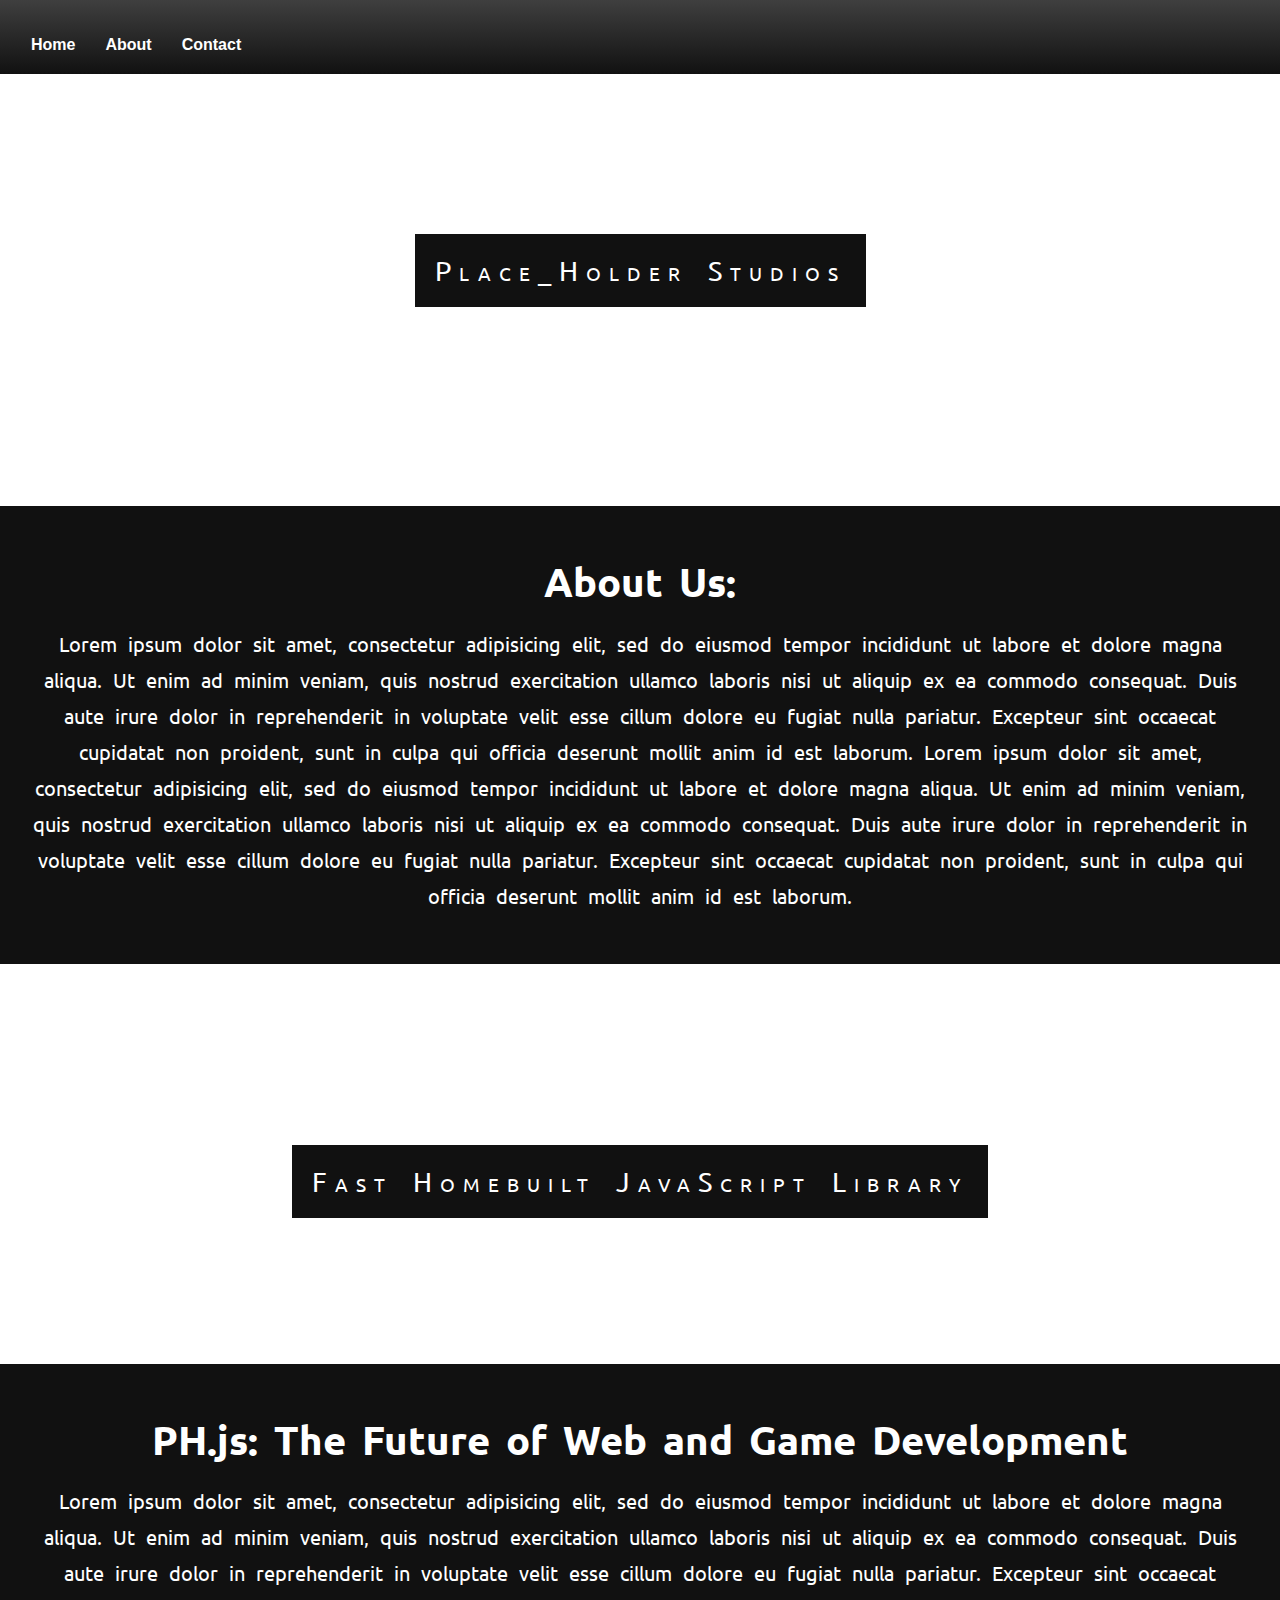
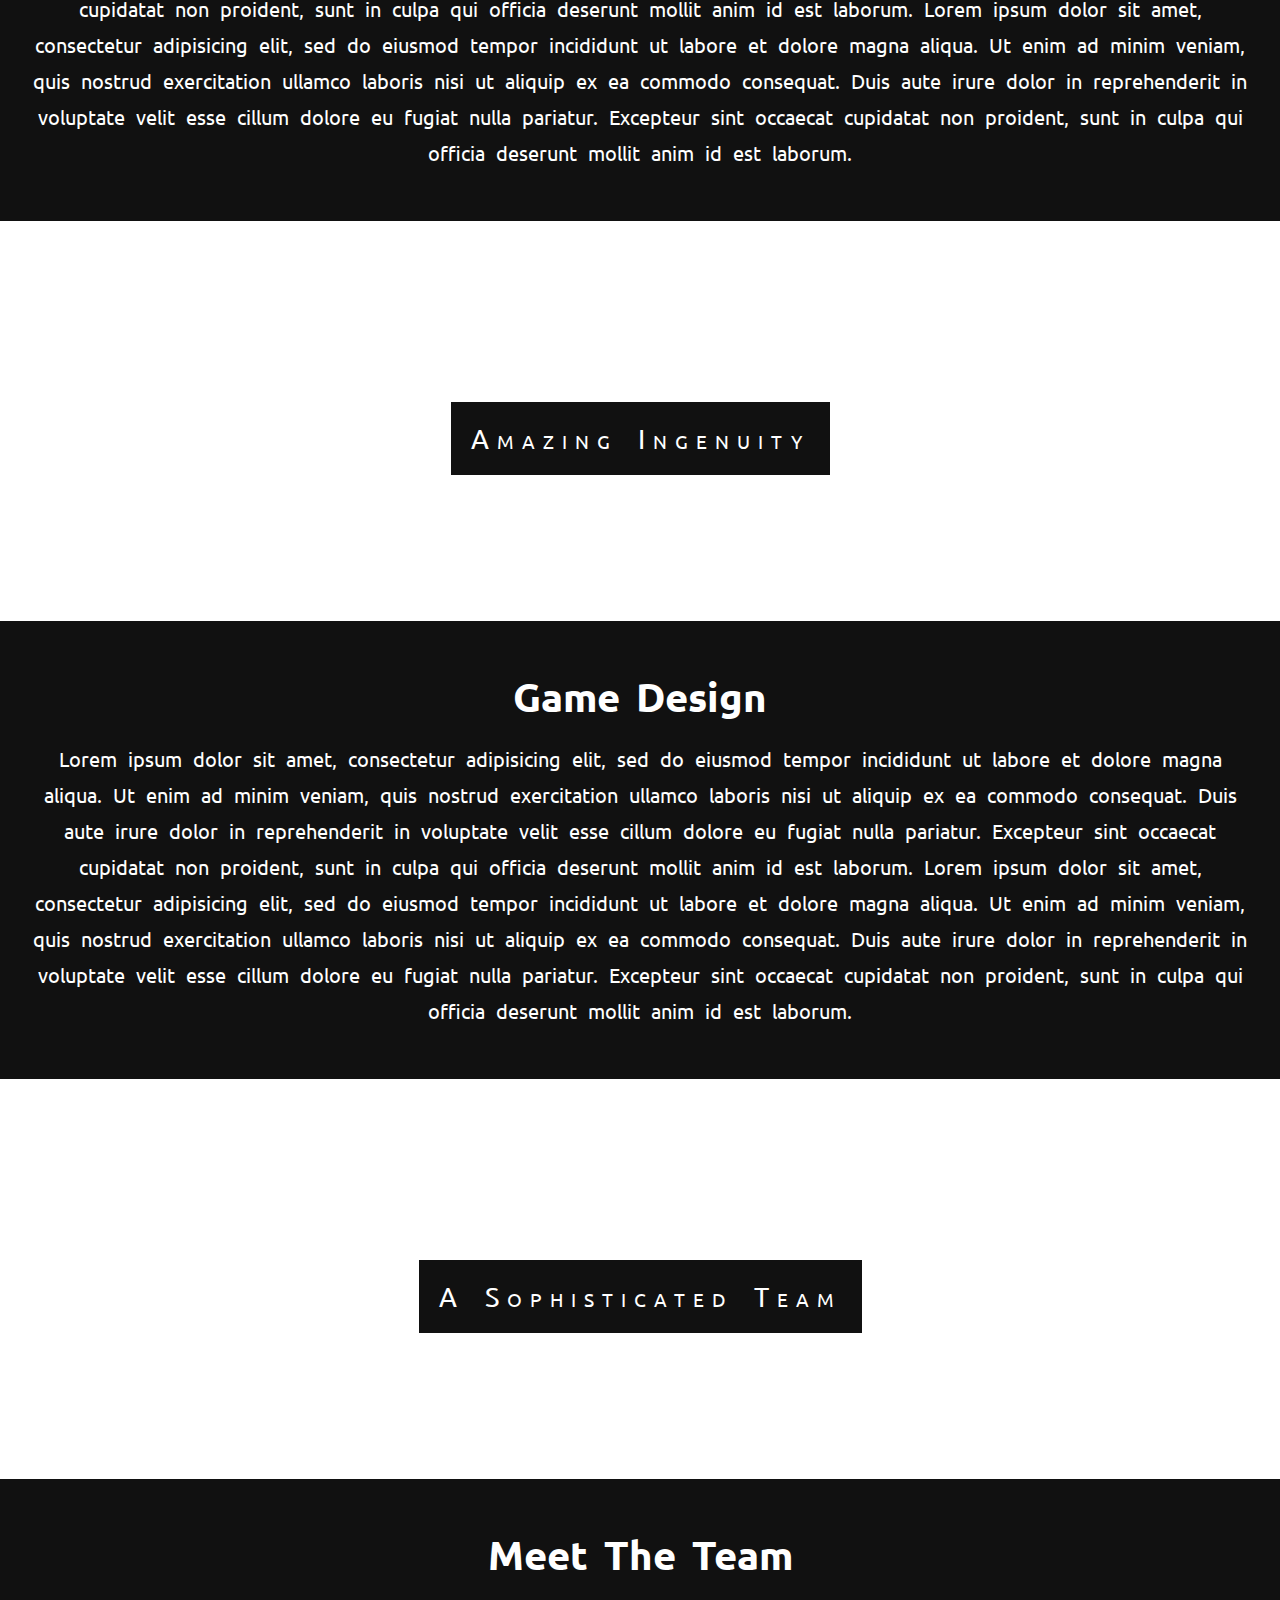
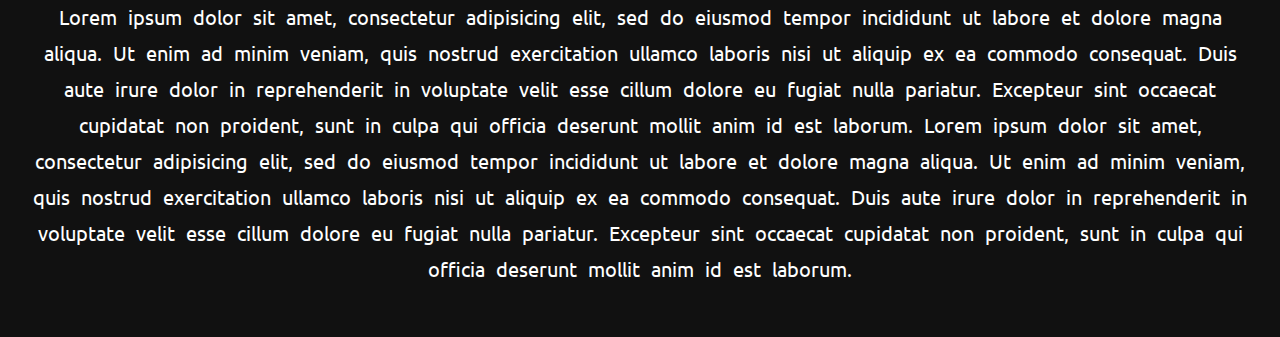
==== LICENSE.md/index.html @ 22bd32f5 "Update index.html" ====
<!DOCTYPE html>
<html lang="en">
	<head>
		<meta charset="utf-8">
		<title>Place_Holder Studios</title>
		<link rel="stylesheet" type="text/css" href="style.css">
	</head>
	<body>
		<nav class="navbar">
			<ul class="navbarItems">
				<li><button href="">Home</button></li>
				<li><button href="">About</button></li>
				<li><button href="">Contact</button></li>
			</ul>
		</nav>
			<div class="img1">
				<div class="imgtxt">
					<span class="border">
						Place_Holder Studios
					</span>
				</div>
			</div>
			<section class="foreground">
				<header class="info">
					<h1>About Us: </h1>
				</header>
				<article>
					<p>Lorem ipsum dolor sit amet, consectetur adipisicing elit, sed do eiusmod
						tempor incididunt ut labore et dolore magna aliqua. Ut enim ad minim veniam,
						quis nostrud exercitation ullamco laboris nisi ut aliquip ex ea commodo
						consequat. Duis aute irure dolor in reprehenderit in voluptate velit esse
						cillum dolore eu fugiat nulla pariatur. Excepteur sint occaecat cupidatat non
						proident, sunt in culpa qui officia deserunt mollit anim id est laborum.
						Lorem ipsum dolor sit amet, consectetur adipisicing elit, sed do eiusmod
						tempor incididunt ut labore et dolore magna aliqua. Ut enim ad minim veniam,
						quis nostrud exercitation ullamco laboris nisi ut aliquip ex ea commodo
						consequat. Duis aute irure dolor in reprehenderit in voluptate velit esse
						cillum dolore eu fugiat nulla pariatur. Excepteur sint occaecat cupidatat non
					proident, sunt in culpa qui officia deserunt mollit anim id est laborum.</p>
				</article>
			</section>
			<div class="img2">
				<div class="imgtxt2">
					<span class="border2">
						Fast Homebuilt JavaScript Library
					</span>
				</div>
			</div>
			<section class="foreground">
				<header class="aboutheader">
					<h1>PH.js: The Future of Web and Game Development</h1>
				</header>
				<article>
					<p>Lorem ipsum dolor sit amet, consectetur adipisicing elit, sed do eiusmod
						tempor incididunt ut labore et dolore magna aliqua. Ut enim ad minim veniam,
						quis nostrud exercitation ullamco laboris nisi ut aliquip ex ea commodo
						consequat. Duis aute irure dolor in reprehenderit in voluptate velit esse
						cillum dolore eu fugiat nulla pariatur. Excepteur sint occaecat cupidatat non
						proident, sunt in culpa qui officia deserunt mollit anim id est laborum.
						Lorem ipsum dolor sit amet, consectetur adipisicing elit, sed do eiusmod
						tempor incididunt ut labore et dolore magna aliqua. Ut enim ad minim veniam,
						quis nostrud exercitation ullamco laboris nisi ut aliquip ex ea commodo
						consequat. Duis aute irure dolor in reprehenderit in voluptate velit esse
						cillum dolore eu fugiat nulla pariatur. Excepteur sint occaecat cupidatat non
					proident, sunt in culpa qui officia deserunt mollit anim id est laborum.</p>
				</article>
			</section>
			<div class="img3">
				<div class="imgtxt3">
					<span class="border3">
						Amazing Ingenuity
					</span>
				</div>
			</div>
			<section class="foreground">
				<header class="info">
					<h1>Game Design</h1>
				</header>
				<article>
					<p>Lorem ipsum dolor sit amet, consectetur adipisicing elit, sed do eiusmod
						tempor incididunt ut labore et dolore magna aliqua. Ut enim ad minim veniam,
						quis nostrud exercitation ullamco laboris nisi ut aliquip ex ea commodo
						consequat. Duis aute irure dolor in reprehenderit in voluptate velit esse
						cillum dolore eu fugiat nulla pariatur. Excepteur sint occaecat cupidatat non
						proident, sunt in culpa qui officia deserunt mollit anim id est laborum.
						Lorem ipsum dolor sit amet, consectetur adipisicing elit, sed do eiusmod
						tempor incididunt ut labore et dolore magna aliqua. Ut enim ad minim veniam,
						quis nostrud exercitation ullamco laboris nisi ut aliquip ex ea commodo
						consequat. Duis aute irure dolor in reprehenderit in voluptate velit esse
						cillum dolore eu fugiat nulla pariatur. Excepteur sint occaecat cupidatat non
					proident, sunt in culpa qui officia deserunt mollit anim id est laborum.</p>
				</article>
			</section>
			<div class="img4">
				<div class="imgtxt4">
					<span class="border4">
						A Sophisticated Team
					</span>
				</div>
			</div>
			<section class="foreground">
				<header class="info">
					<h1>Meet The Team</h1>
				</header>
				<article>
					<p>Lorem ipsum dolor sit amet, consectetur adipisicing elit, sed do eiusmod
						tempor incididunt ut labore et dolore magna aliqua. Ut enim ad minim veniam,
						quis nostrud exercitation ullamco laboris nisi ut aliquip ex ea commodo
						consequat. Duis aute irure dolor in reprehenderit in voluptate velit esse
						cillum dolore eu fugiat nulla pariatur. Excepteur sint occaecat cupidatat non
						proident, sunt in culpa qui officia deserunt mollit anim id est laborum.
						Lorem ipsum dolor sit amet, consectetur adipisicing elit, sed do eiusmod
						tempor incididunt ut labore et dolore magna aliqua. Ut enim ad minim veniam,
						quis nostrud exercitation ullamco laboris nisi ut aliquip ex ea commodo
						consequat. Duis aute irure dolor in reprehenderit in voluptate velit esse
						cillum dolore eu fugiat nulla pariatur. Excepteur sint occaecat cupidatat non
					proident, sunt in culpa qui officia deserunt mollit anim id est laborum.</p>
				</article>
			</section>
		<script type="text/javascript" src="script.js"></script>
	</body>
</html>
---- LICENSE.md/style.css ----
@import url(https://fonts.googleapis.com/css?family=Ubuntu);

html, body{ 
	height: 75%;
	margin: 0;
	font-size: 20px;
	font-family: "Ubuntu", sans-serif;
	font-weight: 400;
	line-height: 1.8em;
	color: white;
	word-spacing: 0.3em;
}

.navbar {
	background: linear-gradient(#3f3f3f, #111111);
	top: 0;
	width: 100%;
	overflow: hidden;
	position: fixed;
	z-index: 2;
}

.navbarItems {
	margin: 0;
	list-style-type: none;
	padding: 16px;
	text-align: center;
}

.navbarItems li {
	display: inline;
	padding-right: 8px;
	padding-left: 8px;
}

.navbarItems li button {
	color: white;
	text-decoration: none;
	background: none;
	border: none;
	padding: 20px 15px;
	font-size: 16px;
	font-weight: bold;
	-webkit-transition-duration: 0.2s;
  transition-duration: 0.2s;
  float: left;
}

.navbarItems li button:hover {
	color: #909090;
	background: linear-gradient(#303030, #000000);
}

.navbarItems li button:active {
	color: #959595;
	background: linear-gradient(#101010, #000000);
	outline: none;
}

.img1, .img2, .img3, .img4 {
	background-repeat: no-repeat;
	background-size: cover;
	background-attachment: fixed;
	background-position: center;
	position: relative;
}

.img1 {
	background-image: url(code.jpg);
	min-height: 100%;
}

.img2 {
	background-image: url(speed.jpg);
	min-height: 400px;
}

.img3 {
	background-image: url(smart.jpg);
	min-height: 400px;
}

.img4 {
	background-image: url(team.jpg);
	min-height: 400px;
}

.border, .border2, .border3, .border4 {
	background-color: #111;  
	color: #fff;
	margin: 20px;
	padding: 20px;
}

.imgtxt, .imgtxt2, .imgtxt3, .imgtxt4 {
	position: absolute;
	top: 50%;
	width: 100%;
	text-align: center;
	color: #f0f0f0;
	font-size: 27px;
	letter-spacing: 8px;
	font-variant: small-caps;
}

.foreground {
	padding: 30px;
	background-color: #111111;
	text-align: center;
}

.info {
	color: white;
}
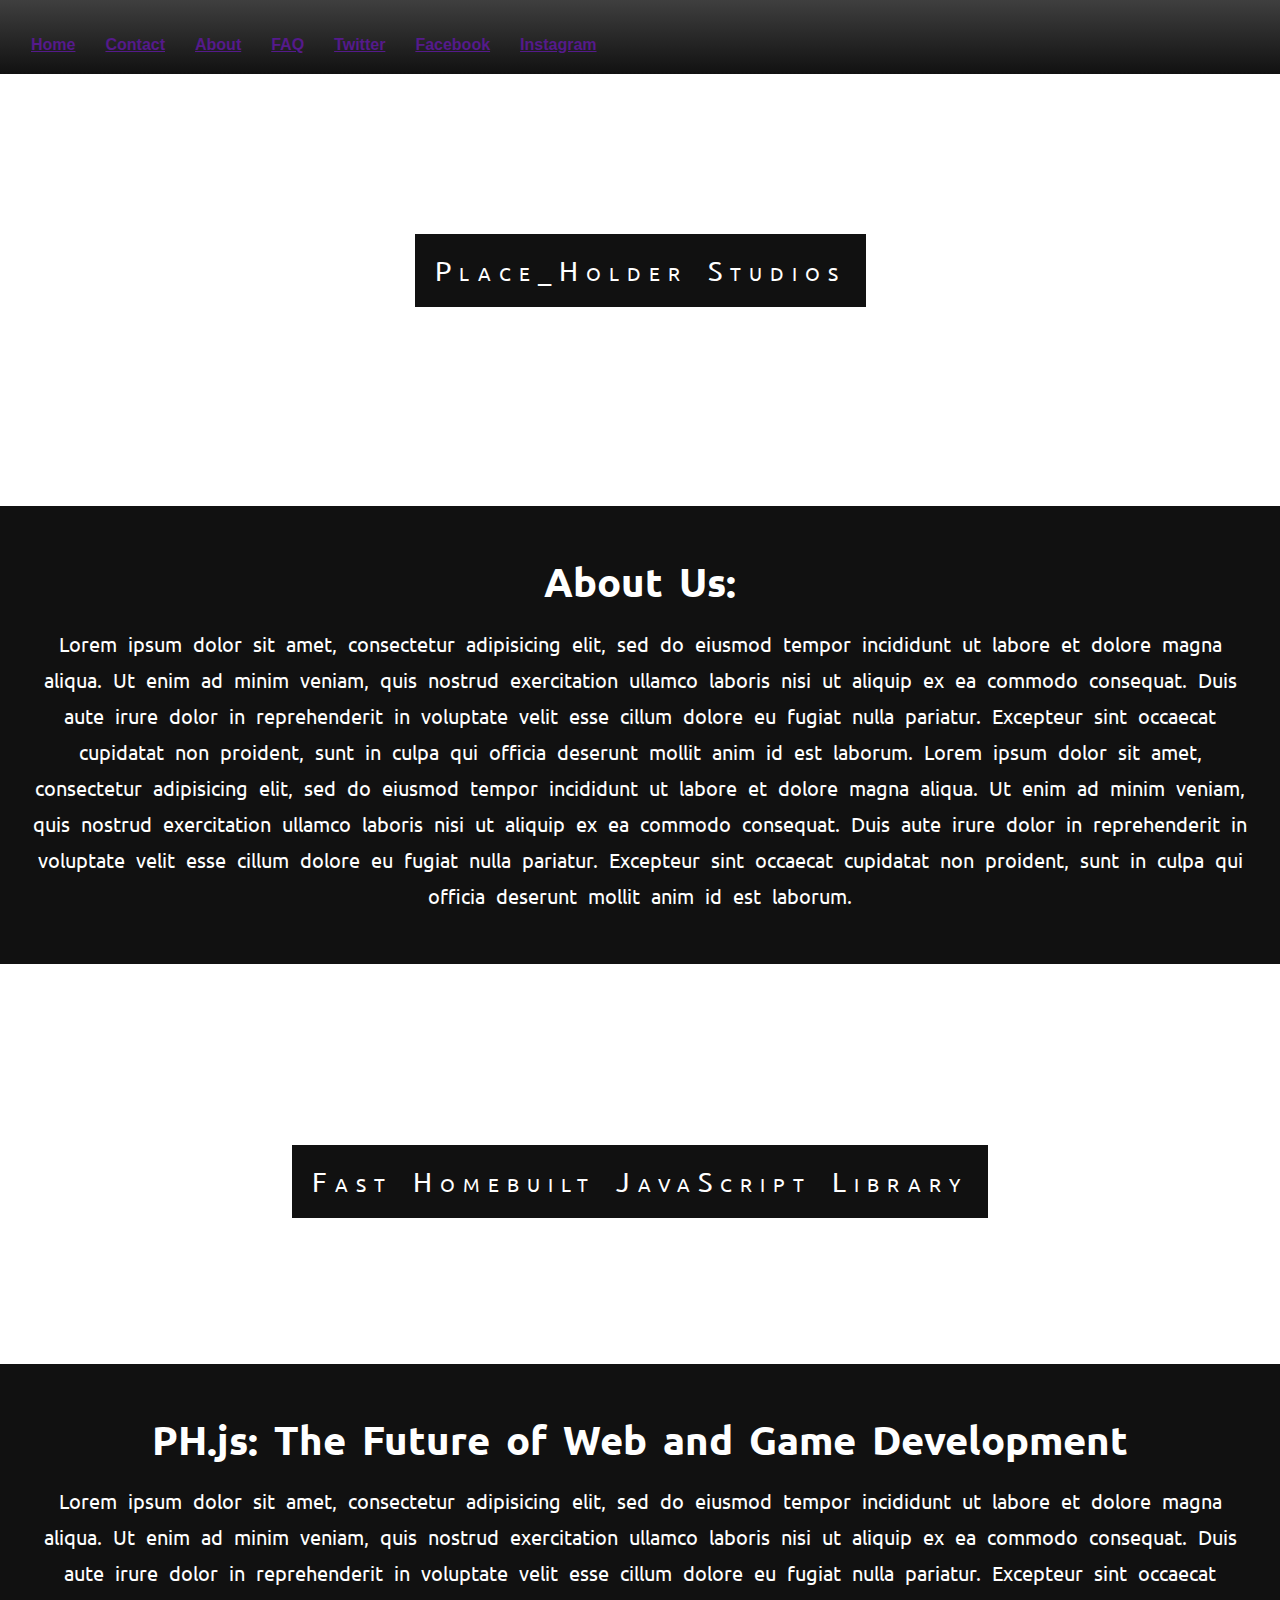
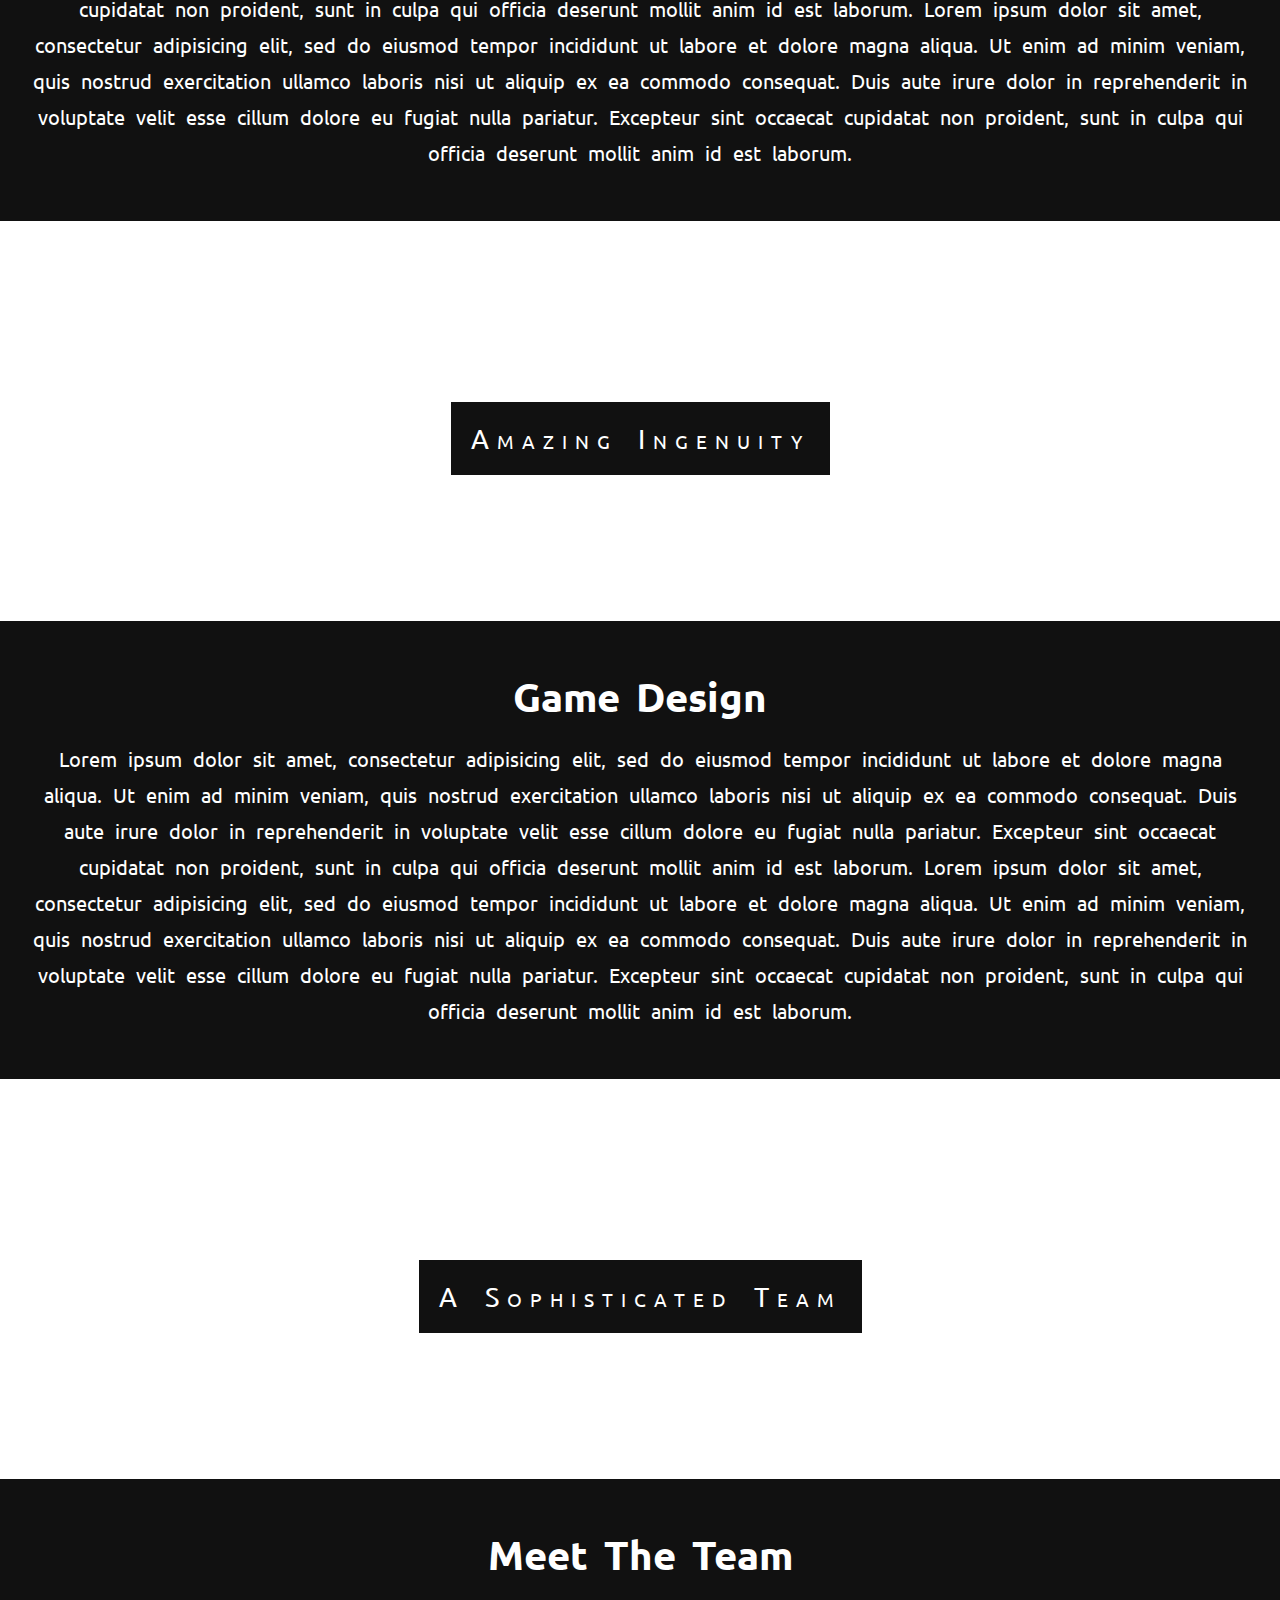
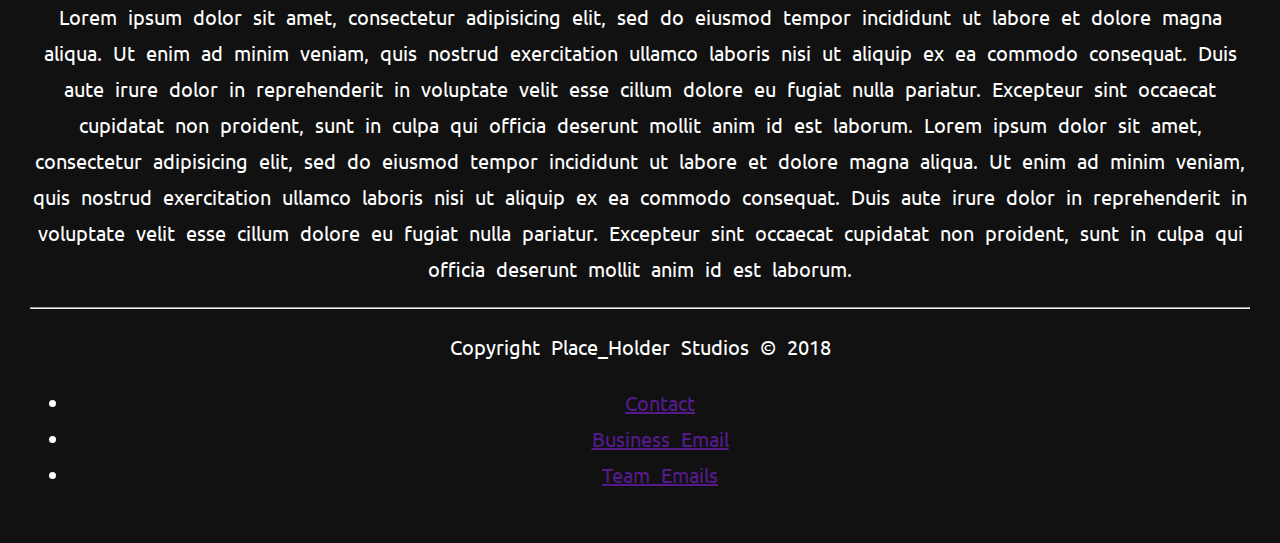
==== commit 28882f0d: "Update index.html" ====
--- a/LICENSE.md/index.html
+++ b/LICENSE.md/index.html
@@ -4,119 +4,135 @@
 		<meta charset="utf-8">
 		<title>Place_Holder Studios</title>
 		<link rel="stylesheet" type="text/css" href="style.css">
-	</head>
-	<body>
-		<nav class="navbar">
-			<ul class="navbarItems">
-				<li><button href="">Home</button></li>
-				<li><button href="">About</button></li>
-				<li><button href="">Contact</button></li>
+	</head>	<body>
+	<nav class="navbar">
+		<ul class="navbarItems">
+			<li><button><a href="">Home</a></button></li>
+			<li><button><a href="">Contact</a></button></li>
+			<li><button><a href="">About</a></button></li>
+			<li><button><a href="">FAQ</a></button></li>
+			<li><button><a href="">Twitter</a></button></li>
+			<li><button><a href="">Facebook</a></button></li>
+			<li><button><a href="">Instagram</a></button></li>
+		</ul>
+	</nav>
+	<div class="img1">
+		<div class="imgtxt">
+			<span class="border">
+				Place_Holder Studios
+			</span>
+		</div>
+	</div>
+	<section class="foreground">
+		<header class="info">
+			<h1>About Us: </h1>
+		</header>
+		<article>
+			<p>Lorem ipsum dolor sit amet, consectetur adipisicing elit, sed do eiusmod
+				tempor incididunt ut labore et dolore magna aliqua. Ut enim ad minim veniam,
+				quis nostrud exercitation ullamco laboris nisi ut aliquip ex ea commodo
+				consequat. Duis aute irure dolor in reprehenderit in voluptate velit esse
+				cillum dolore eu fugiat nulla pariatur. Excepteur sint occaecat cupidatat non
+				proident, sunt in culpa qui officia deserunt mollit anim id est laborum.
+				Lorem ipsum dolor sit amet, consectetur adipisicing elit, sed do eiusmod
+				tempor incididunt ut labore et dolore magna aliqua. Ut enim ad minim veniam,
+				quis nostrud exercitation ullamco laboris nisi ut aliquip ex ea commodo
+				consequat. Duis aute irure dolor in reprehenderit in voluptate velit esse
+				cillum dolore eu fugiat nulla pariatur. Excepteur sint occaecat cupidatat non
+			proident, sunt in culpa qui officia deserunt mollit anim id est laborum.</p>
+		</article>
+	</section>
+	<div class="img2">
+		<div class="imgtxt2">
+			<span class="border2">
+				Fast Homebuilt JavaScript Library
+			</span>
+		</div>
+	</div>
+	<section class="foreground">
+		<header class="aboutheader">
+			<h1>PH.js: The Future of Web and Game Development</h1>
+		</header>
+		<article>
+			<p>Lorem ipsum dolor sit amet, consectetur adipisicing elit, sed do eiusmod
+				tempor incididunt ut labore et dolore magna aliqua. Ut enim ad minim veniam,
+				quis nostrud exercitation ullamco laboris nisi ut aliquip ex ea commodo
+				consequat. Duis aute irure dolor in reprehenderit in voluptate velit esse
+				cillum dolore eu fugiat nulla pariatur. Excepteur sint occaecat cupidatat non
+				proident, sunt in culpa qui officia deserunt mollit anim id est laborum.
+				Lorem ipsum dolor sit amet, consectetur adipisicing elit, sed do eiusmod
+				tempor incididunt ut labore et dolore magna aliqua. Ut enim ad minim veniam,
+				quis nostrud exercitation ullamco laboris nisi ut aliquip ex ea commodo
+				consequat. Duis aute irure dolor in reprehenderit in voluptate velit esse
+				cillum dolore eu fugiat nulla pariatur. Excepteur sint occaecat cupidatat non
+			proident, sunt in culpa qui officia deserunt mollit anim id est laborum.</p>
+		</article>
+	</section>
+	<div class="img3">
+		<div class="imgtxt3">
+			<span class="border3">
+				Amazing Ingenuity
+			</span>
+		</div>
+	</div>
+	<section class="foreground">
+		<header class="info">
+			<h1>Game Design</h1>
+		</header>
+		<article>
+			<p>Lorem ipsum dolor sit amet, consectetur adipisicing elit, sed do eiusmod
+				tempor incididunt ut labore et dolore magna aliqua. Ut enim ad minim veniam,
+				quis nostrud exercitation ullamco laboris nisi ut aliquip ex ea commodo
+				consequat. Duis aute irure dolor in reprehenderit in voluptate velit esse
+				cillum dolore eu fugiat nulla pariatur. Excepteur sint occaecat cupidatat non
+				proident, sunt in culpa qui officia deserunt mollit anim id est laborum.
+				Lorem ipsum dolor sit amet, consectetur adipisicing elit, sed do eiusmod
+				tempor incididunt ut labore et dolore magna aliqua. Ut enim ad minim veniam,
+				quis nostrud exercitation ullamco laboris nisi ut aliquip ex ea commodo
+				consequat. Duis aute irure dolor in reprehenderit in voluptate velit esse
+				cillum dolore eu fugiat nulla pariatur. Excepteur sint occaecat cupidatat non
+			proident, sunt in culpa qui officia deserunt mollit anim id est laborum.</p>
+		</article>
+	</section>
+	<div class="img4">
+		<div class="imgtxt4">
+			<span class="border4">
+				A Sophisticated Team
+			</span>
+		</div>
+	</div>
+	<section class="foreground">
+		<header class="info">
+			<h1>Meet The Team</h1>
+		</header>
+		<article>
+			<p>Lorem ipsum dolor sit amet, consectetur adipisicing elit, sed do eiusmod
+				tempor incididunt ut labore et dolore magna aliqua. Ut enim ad minim veniam,
+				quis nostrud exercitation ullamco laboris nisi ut aliquip ex ea commodo
+				consequat. Duis aute irure dolor in reprehenderit in voluptate velit esse
+				cillum dolore eu fugiat nulla pariatur. Excepteur sint occaecat cupidatat non
+				proident, sunt in culpa qui officia deserunt mollit anim id est laborum.
+				Lorem ipsum dolor sit amet, consectetur adipisicing elit, sed do eiusmod
+				tempor incididunt ut labore et dolore magna aliqua. Ut enim ad minim veniam,
+				quis nostrud exercitation ullamco laboris nisi ut aliquip ex ea commodo
+				consequat. Duis aute irure dolor in reprehenderit in voluptate velit esse
+				cillum dolore eu fugiat nulla pariatur. Excepteur sint occaecat cupidatat non
+			proident, sunt in culpa qui officia deserunt mollit anim id est laborum.</p>
+		</article>
+		<hr>
+		<footer class="bottom">
+			<p>Copyright Place_Holder Studios © 2018</p>
+			<ul>
+				<li><a href="">Contact</a></li>
+				<li><a href="">Business Email</a></li>
+				<li><a href="">Team Emails</a></li>
 			</ul>
-		</nav>
-			<div class="img1">
-				<div class="imgtxt">
-					<span class="border">
-						Place_Holder Studios
-					</span>
-				</div>
-			</div>
-			<section class="foreground">
-				<header class="info">
-					<h1>About Us: </h1>
-				</header>
-				<article>
-					<p>Lorem ipsum dolor sit amet, consectetur adipisicing elit, sed do eiusmod
-						tempor incididunt ut labore et dolore magna aliqua. Ut enim ad minim veniam,
-						quis nostrud exercitation ullamco laboris nisi ut aliquip ex ea commodo
-						consequat. Duis aute irure dolor in reprehenderit in voluptate velit esse
-						cillum dolore eu fugiat nulla pariatur. Excepteur sint occaecat cupidatat non
-						proident, sunt in culpa qui officia deserunt mollit anim id est laborum.
-						Lorem ipsum dolor sit amet, consectetur adipisicing elit, sed do eiusmod
-						tempor incididunt ut labore et dolore magna aliqua. Ut enim ad minim veniam,
-						quis nostrud exercitation ullamco laboris nisi ut aliquip ex ea commodo
-						consequat. Duis aute irure dolor in reprehenderit in voluptate velit esse
-						cillum dolore eu fugiat nulla pariatur. Excepteur sint occaecat cupidatat non
-					proident, sunt in culpa qui officia deserunt mollit anim id est laborum.</p>
-				</article>
-			</section>
-			<div class="img2">
-				<div class="imgtxt2">
-					<span class="border2">
-						Fast Homebuilt JavaScript Library
-					</span>
-				</div>
-			</div>
-			<section class="foreground">
-				<header class="aboutheader">
-					<h1>PH.js: The Future of Web and Game Development</h1>
-				</header>
-				<article>
-					<p>Lorem ipsum dolor sit amet, consectetur adipisicing elit, sed do eiusmod
-						tempor incididunt ut labore et dolore magna aliqua. Ut enim ad minim veniam,
-						quis nostrud exercitation ullamco laboris nisi ut aliquip ex ea commodo
-						consequat. Duis aute irure dolor in reprehenderit in voluptate velit esse
-						cillum dolore eu fugiat nulla pariatur. Excepteur sint occaecat cupidatat non
-						proident, sunt in culpa qui officia deserunt mollit anim id est laborum.
-						Lorem ipsum dolor sit amet, consectetur adipisicing elit, sed do eiusmod
-						tempor incididunt ut labore et dolore magna aliqua. Ut enim ad minim veniam,
-						quis nostrud exercitation ullamco laboris nisi ut aliquip ex ea commodo
-						consequat. Duis aute irure dolor in reprehenderit in voluptate velit esse
-						cillum dolore eu fugiat nulla pariatur. Excepteur sint occaecat cupidatat non
-					proident, sunt in culpa qui officia deserunt mollit anim id est laborum.</p>
-				</article>
-			</section>
-			<div class="img3">
-				<div class="imgtxt3">
-					<span class="border3">
-						Amazing Ingenuity
-					</span>
-				</div>
-			</div>
-			<section class="foreground">
-				<header class="info">
-					<h1>Game Design</h1>
-				</header>
-				<article>
-					<p>Lorem ipsum dolor sit amet, consectetur adipisicing elit, sed do eiusmod
-						tempor incididunt ut labore et dolore magna aliqua. Ut enim ad minim veniam,
-						quis nostrud exercitation ullamco laboris nisi ut aliquip ex ea commodo
-						consequat. Duis aute irure dolor in reprehenderit in voluptate velit esse
-						cillum dolore eu fugiat nulla pariatur. Excepteur sint occaecat cupidatat non
-						proident, sunt in culpa qui officia deserunt mollit anim id est laborum.
-						Lorem ipsum dolor sit amet, consectetur adipisicing elit, sed do eiusmod
-						tempor incididunt ut labore et dolore magna aliqua. Ut enim ad minim veniam,
-						quis nostrud exercitation ullamco laboris nisi ut aliquip ex ea commodo
-						consequat. Duis aute irure dolor in reprehenderit in voluptate velit esse
-						cillum dolore eu fugiat nulla pariatur. Excepteur sint occaecat cupidatat non
-					proident, sunt in culpa qui officia deserunt mollit anim id est laborum.</p>
-				</article>
-			</section>
-			<div class="img4">
-				<div class="imgtxt4">
-					<span class="border4">
-						A Sophisticated Team
-					</span>
-				</div>
-			</div>
-			<section class="foreground">
-				<header class="info">
-					<h1>Meet The Team</h1>
-				</header>
-				<article>
-					<p>Lorem ipsum dolor sit amet, consectetur adipisicing elit, sed do eiusmod
-						tempor incididunt ut labore et dolore magna aliqua. Ut enim ad minim veniam,
-						quis nostrud exercitation ullamco laboris nisi ut aliquip ex ea commodo
-						consequat. Duis aute irure dolor in reprehenderit in voluptate velit esse
-						cillum dolore eu fugiat nulla pariatur. Excepteur sint occaecat cupidatat non
-						proident, sunt in culpa qui officia deserunt mollit anim id est laborum.
-						Lorem ipsum dolor sit amet, consectetur adipisicing elit, sed do eiusmod
-						tempor incididunt ut labore et dolore magna aliqua. Ut enim ad minim veniam,
-						quis nostrud exercitation ullamco laboris nisi ut aliquip ex ea commodo
-						consequat. Duis aute irure dolor in reprehenderit in voluptate velit esse
-						cillum dolore eu fugiat nulla pariatur. Excepteur sint occaecat cupidatat non
-					proident, sunt in culpa qui officia deserunt mollit anim id est laborum.</p>
-				</article>
-			</section>
-		<script type="text/javascript" src="script.js"></script>
-	</body>
+		</footer>
+	</section>
+	<script
+	src="https://code.jquery.com/jquery-3.3.1.js"
+	integrity="sha256-2Kok7MbOyxpgUVvAk/HJ2jigOSYS2auK4Pfzbm7uH60="
+	crossorigin="anonymous"></script>
+	<script type="text/javascript" src="script.js"></script>
+</body>
 </html>
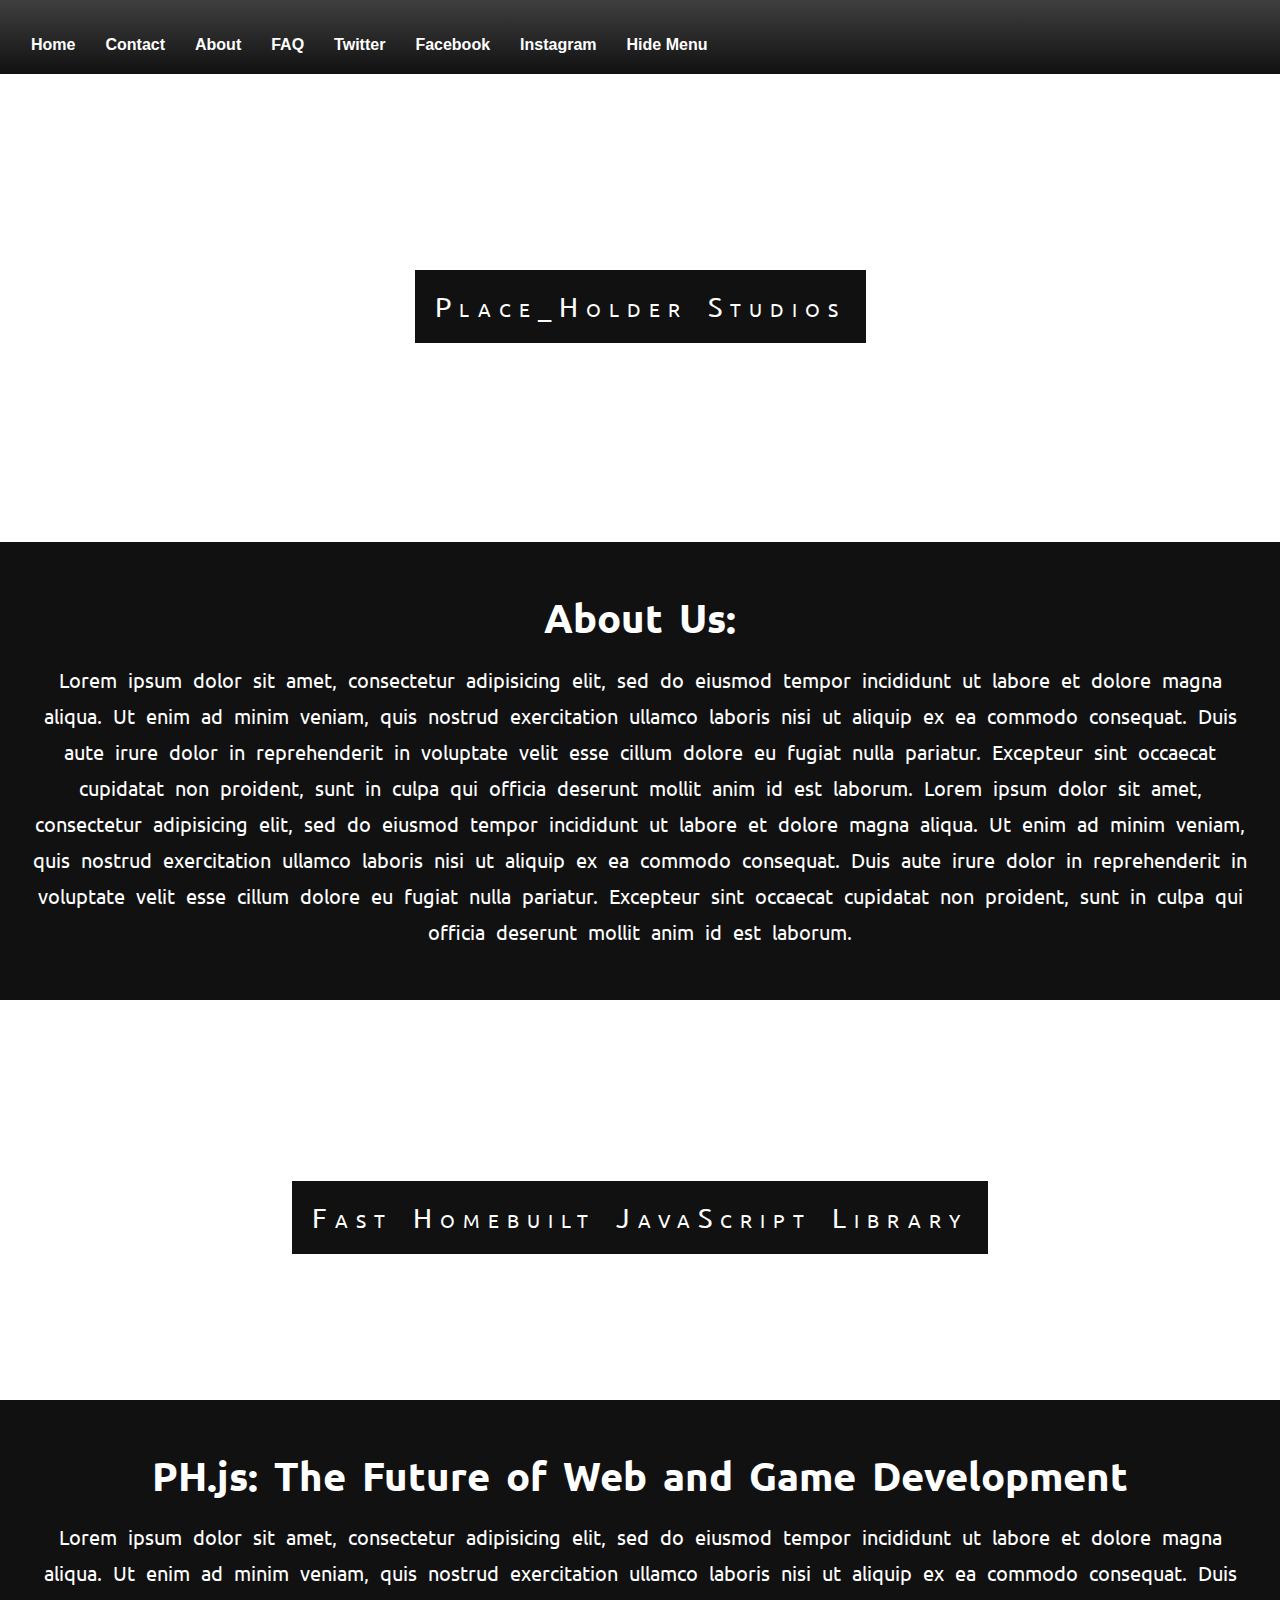
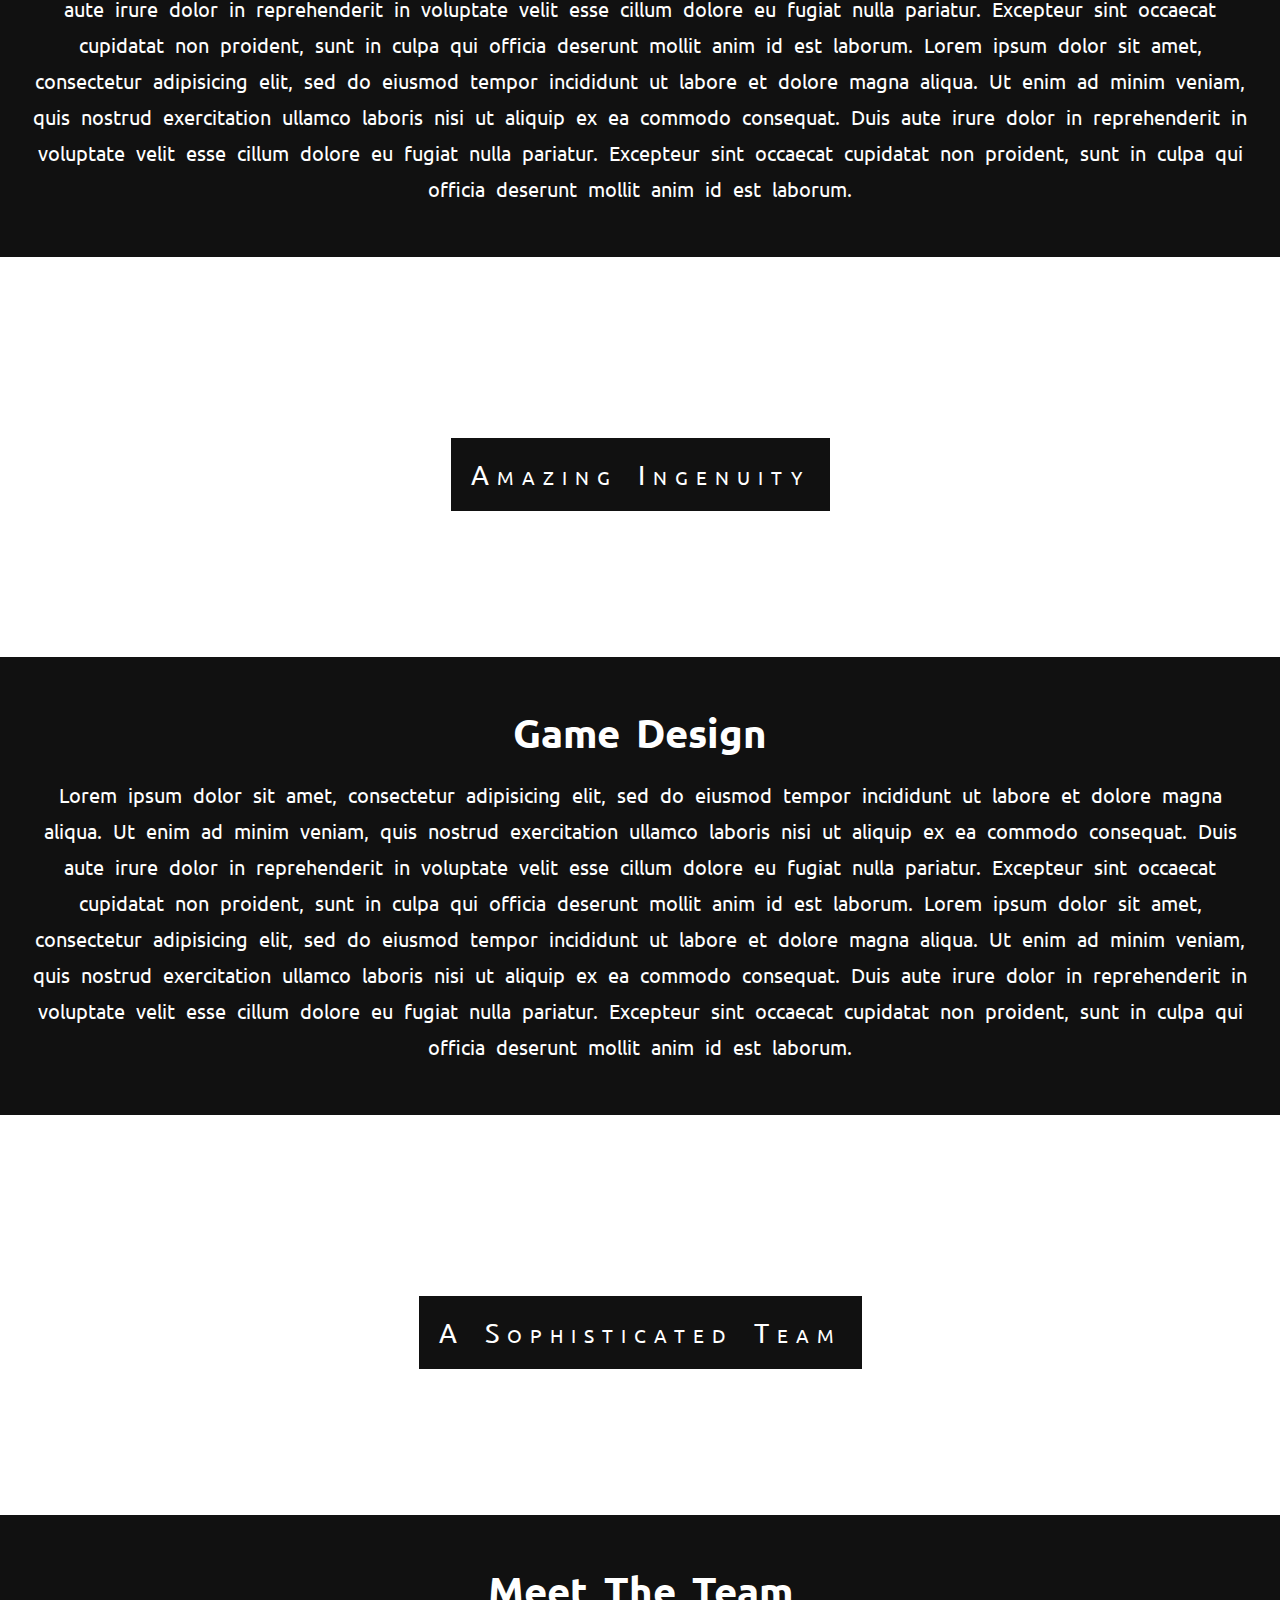
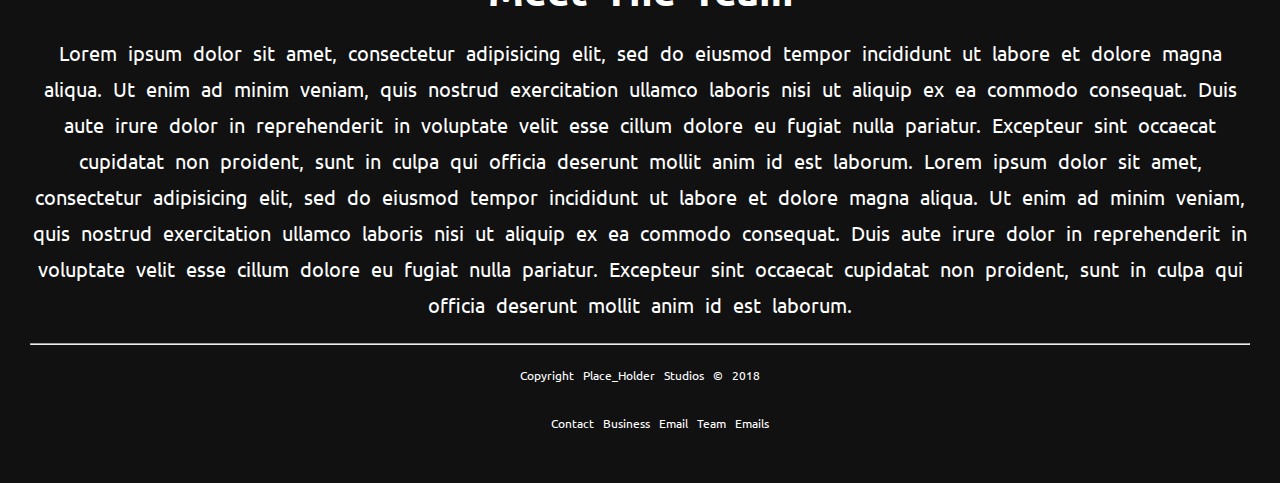
==== commit 36f4e25e: "Update index.html" ====
--- a/LICENSE.md/index.html
+++ b/LICENSE.md/index.html
@@ -14,8 +14,12 @@
 			<li><button><a href="">Twitter</a></button></li>
 			<li><button><a href="">Facebook</a></button></li>
 			<li><button><a href="">Instagram</a></button></li>
+			<li><button><a class="menuToggle">Hide Menu</a></button></li>
 		</ul>
 	</nav>
+	<div class="hidden">
+		<button class="showMenu">Show Menu</button>
+	</div>
 	<div class="img1">
 		<div class="imgtxt">
 			<span class="border">
--- a/LICENSE.md/style.css
+++ b/LICENSE.md/style.css
@@ -1,6 +1,6 @@
 @import url(https://fonts.googleapis.com/css?family=Ubuntu);
 
-html, body{ 
+html, body { 
 	height: 75%;
 	margin: 0;
 	font-size: 20px;
@@ -44,6 +44,7 @@
 	-webkit-transition-duration: 0.2s;
   transition-duration: 0.2s;
   float: left;
+  outline: none;
 }
 
 .navbarItems li button:hover {
@@ -54,7 +55,12 @@
 .navbarItems li button:active {
 	color: #959595;
 	background: linear-gradient(#101010, #000000);
-	outline: none;
+}
+
+.navbarItems li button a {
+	color: white;
+	text-decoration: none;
+	font-size: 16px;
 }
 
 .img1, .img2, .img3, .img4 {
@@ -112,3 +118,37 @@
 .info {
 	color: white;
 }
+
+.bottom {
+	background-color: #111111;
+	font-size: 12px;
+	text-align: center;
+	margin: 0;
+}
+
+.bottom ul {
+	list-style-type: none;
+}
+
+.bottom ul li {
+	display: inline;
+}
+
+.bottom ul li a {
+	color: white;
+	text-decoration: none;
+	padding-right: 4px;
+	padding-left: 4px;
+}
+
+.bottom ul li a:first-child {
+	padding-left: 0;
+}
+
+.bottom ul li a:last-child {
+	padding-right: 0;
+}
+
+.bottom ul li a:hover {
+	color: blue;
+}
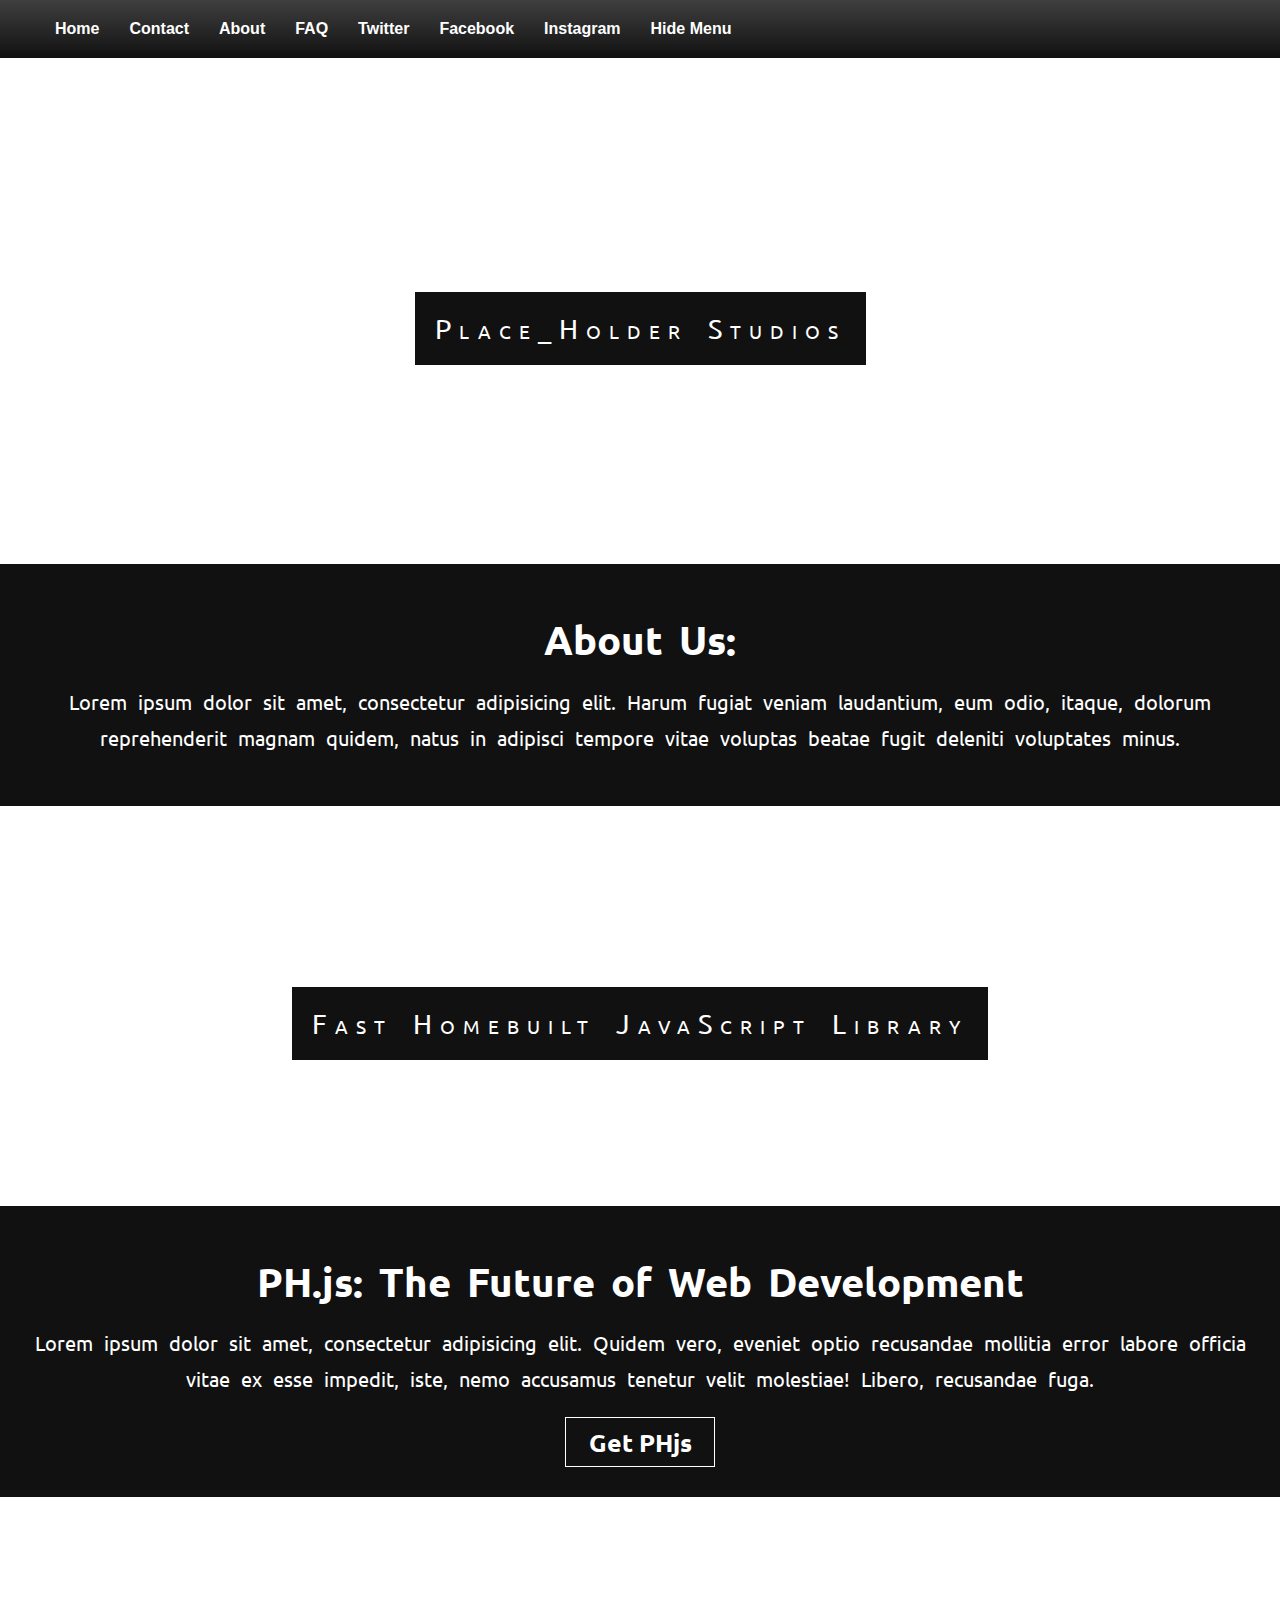
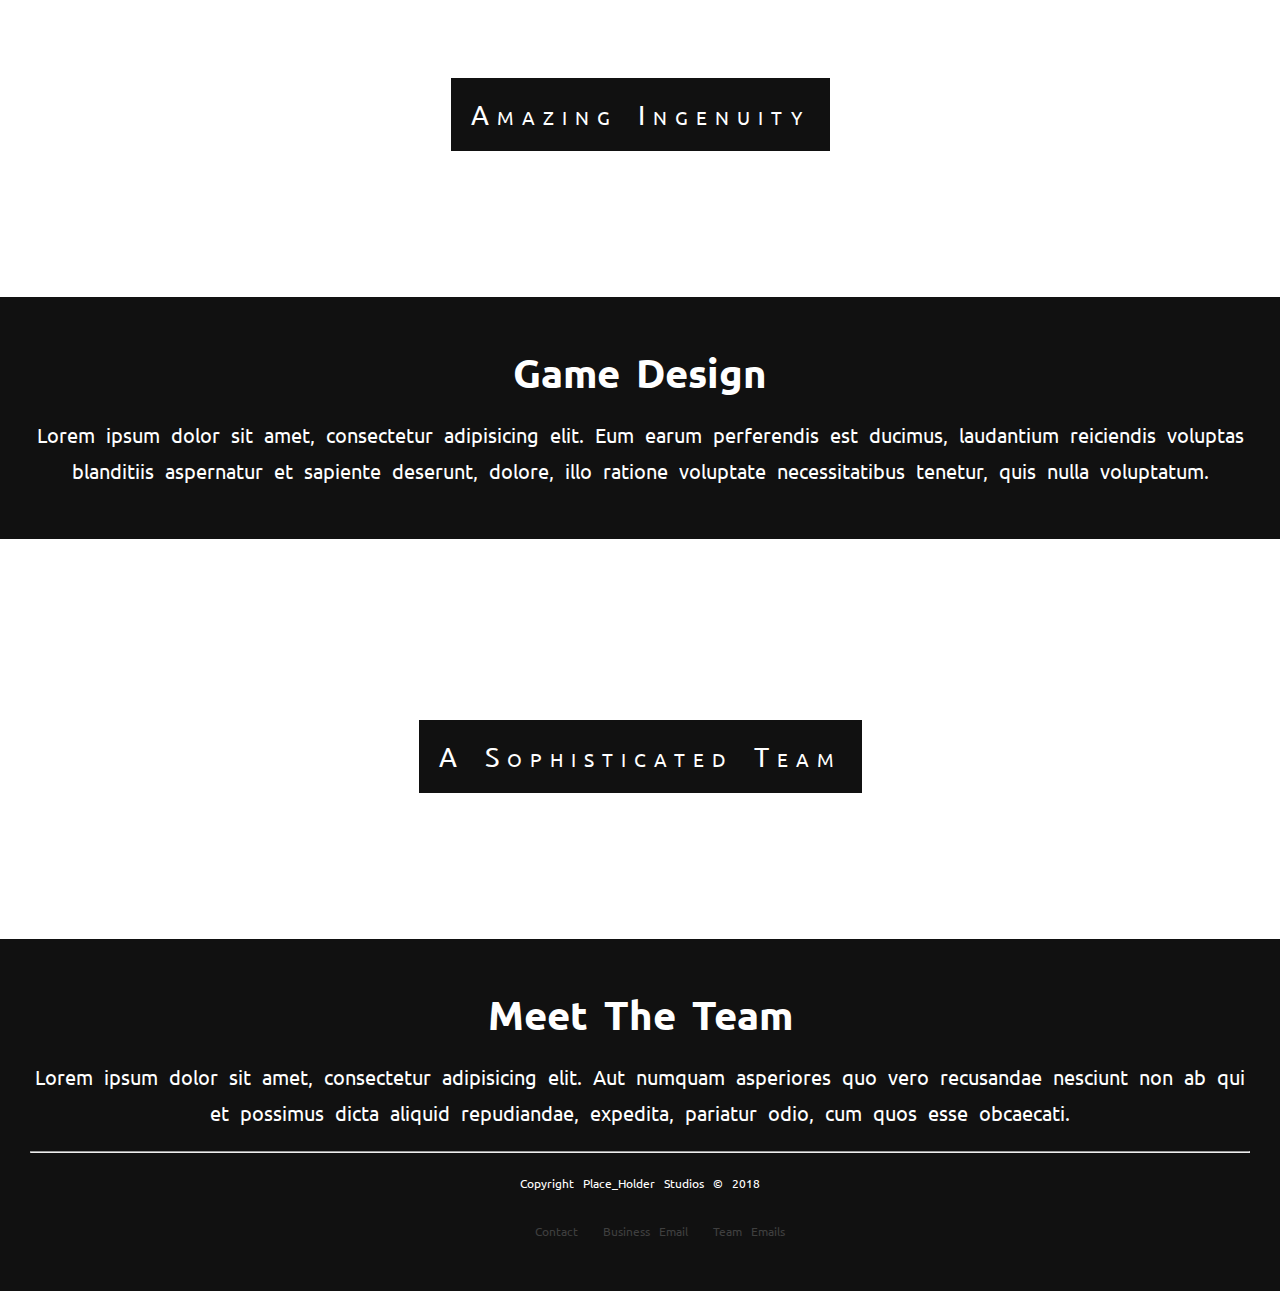
==== commit 0e9ac2ce: "Update index.html" ====
--- a/LICENSE.md/index.html
+++ b/LICENSE.md/index.html
@@ -14,7 +14,7 @@
 			<li><button><a href="">Twitter</a></button></li>
 			<li><button><a href="">Facebook</a></button></li>
 			<li><button><a href="">Instagram</a></button></li>
-			<li><button><a class="menuToggle">Hide Menu</a></button></li>
+			<li><button id="menuToggle">Hide Menu</button></li>
 		</ul>
 	</nav>
 	<div class="hidden">
@@ -32,18 +32,7 @@
 			<h1>About Us: </h1>
 		</header>
 		<article>
-			<p>Lorem ipsum dolor sit amet, consectetur adipisicing elit, sed do eiusmod
-				tempor incididunt ut labore et dolore magna aliqua. Ut enim ad minim veniam,
-				quis nostrud exercitation ullamco laboris nisi ut aliquip ex ea commodo
-				consequat. Duis aute irure dolor in reprehenderit in voluptate velit esse
-				cillum dolore eu fugiat nulla pariatur. Excepteur sint occaecat cupidatat non
-				proident, sunt in culpa qui officia deserunt mollit anim id est laborum.
-				Lorem ipsum dolor sit amet, consectetur adipisicing elit, sed do eiusmod
-				tempor incididunt ut labore et dolore magna aliqua. Ut enim ad minim veniam,
-				quis nostrud exercitation ullamco laboris nisi ut aliquip ex ea commodo
-				consequat. Duis aute irure dolor in reprehenderit in voluptate velit esse
-				cillum dolore eu fugiat nulla pariatur. Excepteur sint occaecat cupidatat non
-			proident, sunt in culpa qui officia deserunt mollit anim id est laborum.</p>
+			<p>Lorem ipsum dolor sit amet, consectetur adipisicing elit. Harum fugiat veniam laudantium, eum odio, itaque, dolorum reprehenderit magnam quidem, natus in adipisci tempore vitae voluptas beatae fugit deleniti voluptates minus.</p>
 		</article>
 	</section>
 	<div class="img2">
@@ -55,21 +44,12 @@
 	</div>
 	<section class="foreground">
 		<header class="aboutheader">
-			<h1>PH.js: The Future of Web and Game Development</h1>
+			<h1>PH.js: The Future of Web Development</h1>
 		</header>
 		<article>
-			<p>Lorem ipsum dolor sit amet, consectetur adipisicing elit, sed do eiusmod
-				tempor incididunt ut labore et dolore magna aliqua. Ut enim ad minim veniam,
-				quis nostrud exercitation ullamco laboris nisi ut aliquip ex ea commodo
-				consequat. Duis aute irure dolor in reprehenderit in voluptate velit esse
-				cillum dolore eu fugiat nulla pariatur. Excepteur sint occaecat cupidatat non
-				proident, sunt in culpa qui officia deserunt mollit anim id est laborum.
-				Lorem ipsum dolor sit amet, consectetur adipisicing elit, sed do eiusmod
-				tempor incididunt ut labore et dolore magna aliqua. Ut enim ad minim veniam,
-				quis nostrud exercitation ullamco laboris nisi ut aliquip ex ea commodo
-				consequat. Duis aute irure dolor in reprehenderit in voluptate velit esse
-				cillum dolore eu fugiat nulla pariatur. Excepteur sint occaecat cupidatat non
-			proident, sunt in culpa qui officia deserunt mollit anim id est laborum.</p>
+			<p>Lorem ipsum dolor sit amet, consectetur adipisicing elit. Quidem vero, eveniet optio recusandae mollitia error labore officia vitae ex esse impedit, iste, nemo accusamus tenetur velit molestiae! Libero, recusandae fuga.</p>
+
+			<a href="#"><button id="phButton" align="center">Get PHjs</button></a>
 		</article>
 	</section>
 	<div class="img3">
@@ -84,18 +64,7 @@
 			<h1>Game Design</h1>
 		</header>
 		<article>
-			<p>Lorem ipsum dolor sit amet, consectetur adipisicing elit, sed do eiusmod
-				tempor incididunt ut labore et dolore magna aliqua. Ut enim ad minim veniam,
-				quis nostrud exercitation ullamco laboris nisi ut aliquip ex ea commodo
-				consequat. Duis aute irure dolor in reprehenderit in voluptate velit esse
-				cillum dolore eu fugiat nulla pariatur. Excepteur sint occaecat cupidatat non
-				proident, sunt in culpa qui officia deserunt mollit anim id est laborum.
-				Lorem ipsum dolor sit amet, consectetur adipisicing elit, sed do eiusmod
-				tempor incididunt ut labore et dolore magna aliqua. Ut enim ad minim veniam,
-				quis nostrud exercitation ullamco laboris nisi ut aliquip ex ea commodo
-				consequat. Duis aute irure dolor in reprehenderit in voluptate velit esse
-				cillum dolore eu fugiat nulla pariatur. Excepteur sint occaecat cupidatat non
-			proident, sunt in culpa qui officia deserunt mollit anim id est laborum.</p>
+			<p>Lorem ipsum dolor sit amet, consectetur adipisicing elit. Eum earum perferendis est ducimus, laudantium reiciendis voluptas blanditiis aspernatur et sapiente deserunt, dolore, illo ratione voluptate necessitatibus tenetur, quis nulla voluptatum.</p>
 		</article>
 	</section>
 	<div class="img4">
@@ -110,18 +79,7 @@
 			<h1>Meet The Team</h1>
 		</header>
 		<article>
-			<p>Lorem ipsum dolor sit amet, consectetur adipisicing elit, sed do eiusmod
-				tempor incididunt ut labore et dolore magna aliqua. Ut enim ad minim veniam,
-				quis nostrud exercitation ullamco laboris nisi ut aliquip ex ea commodo
-				consequat. Duis aute irure dolor in reprehenderit in voluptate velit esse
-				cillum dolore eu fugiat nulla pariatur. Excepteur sint occaecat cupidatat non
-				proident, sunt in culpa qui officia deserunt mollit anim id est laborum.
-				Lorem ipsum dolor sit amet, consectetur adipisicing elit, sed do eiusmod
-				tempor incididunt ut labore et dolore magna aliqua. Ut enim ad minim veniam,
-				quis nostrud exercitation ullamco laboris nisi ut aliquip ex ea commodo
-				consequat. Duis aute irure dolor in reprehenderit in voluptate velit esse
-				cillum dolore eu fugiat nulla pariatur. Excepteur sint occaecat cupidatat non
-			proident, sunt in culpa qui officia deserunt mollit anim id est laborum.</p>
+			<p>Lorem ipsum dolor sit amet, consectetur adipisicing elit. Aut numquam asperiores quo vero recusandae nesciunt non ab qui et possimus dicta aliquid repudiandae, expedita, pariatur odio, cum quos esse obcaecati.</p>
 		</article>
 		<hr>
 		<footer class="bottom">
--- a/LICENSE.md/style.css
+++ b/LICENSE.md/style.css
@@ -1,6 +1,6 @@
 @import url(https://fonts.googleapis.com/css?family=Ubuntu);
 
-html, body { 
+html, body {
 	height: 75%;
 	margin: 0;
 	font-size: 20px;
@@ -23,7 +23,6 @@
 .navbarItems {
 	margin: 0;
 	list-style-type: none;
-	padding: 16px;
 	text-align: center;
 }
 
@@ -63,6 +62,34 @@
 	font-size: 16px;
 }
 
+.hidden {
+	background: linear-gradient(#3f3f3f, #111111);
+	text-align: center;
+}
+
+.hidden .showMenu {
+	color: white;
+	text-decoration: none;
+	background: linear-gradient(#3f3f3f, #111111);
+	border: none;
+	padding: 20px 15px;
+	font-size: 16px;
+	font-weight: bold;
+	-webkit-transition-duration: 0.2s;
+	transition-duration: 0.2s;
+	outline: none;
+}
+
+.hidden .showMenu:hover {
+	color: #909090;
+	background: linear-gradient(#303030, #000000);
+}
+
+.hidden .showMenu:active {
+	color: #959595;
+	background: linear-gradient(#101010, #000000);
+}
+
 .img1, .img2, .img3, .img4 {
 	background-repeat: no-repeat;
 	background-size: cover;
@@ -92,7 +119,7 @@
 }
 
 .border, .border2, .border3, .border4 {
-	background-color: #111;  
+	background-color: #111;
 	color: #fff;
 	margin: 20px;
 	padding: 20px;
@@ -107,6 +134,24 @@
 	font-size: 27px;
 	letter-spacing: 8px;
 	font-variant: small-caps;
+}
+
+#phButton {
+	background-color: #111111;
+	color: white;
+	border: 1px solid white;
+	height: 50px;
+	width: 150px;
+	font-size: 1.25em; 
+	font-family: 'ubuntu', 
+	sans-serif;
+	font-weight: bold;
+	outline: none;
+}
+
+#phButton:hover {
+	background-color: #333333;
+	color: #999;
 }
 
 .foreground {
@@ -135,18 +180,10 @@
 }
 
 .bottom ul li a {
-	color: white;
+	color: #3f3f3f;
 	text-decoration: none;
-	padding-right: 4px;
-	padding-left: 4px;
-}
-
-.bottom ul li a:first-child {
-	padding-left: 0;
-}
-
-.bottom ul li a:last-child {
-	padding-right: 0;
+	padding-right: 8px;
+	padding-left: 8px;
 }
 
 .bottom ul li a:hover {
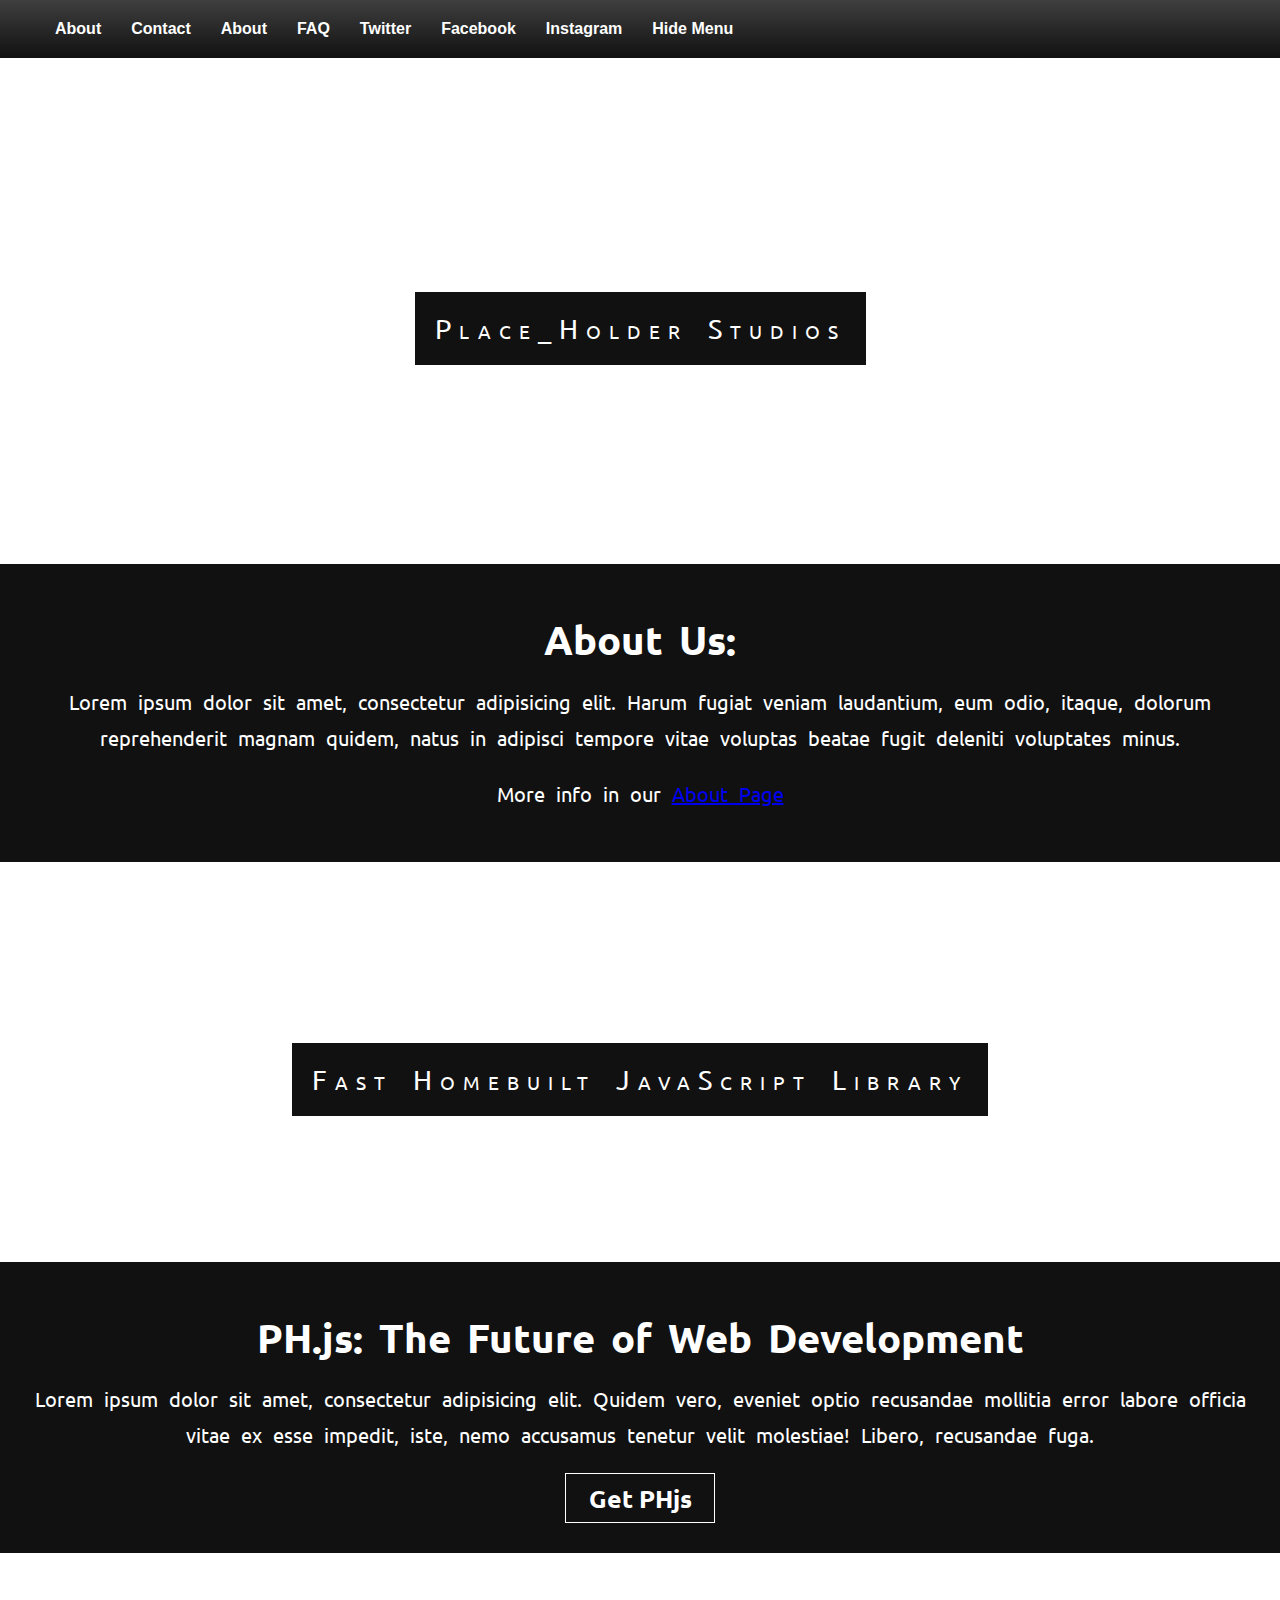
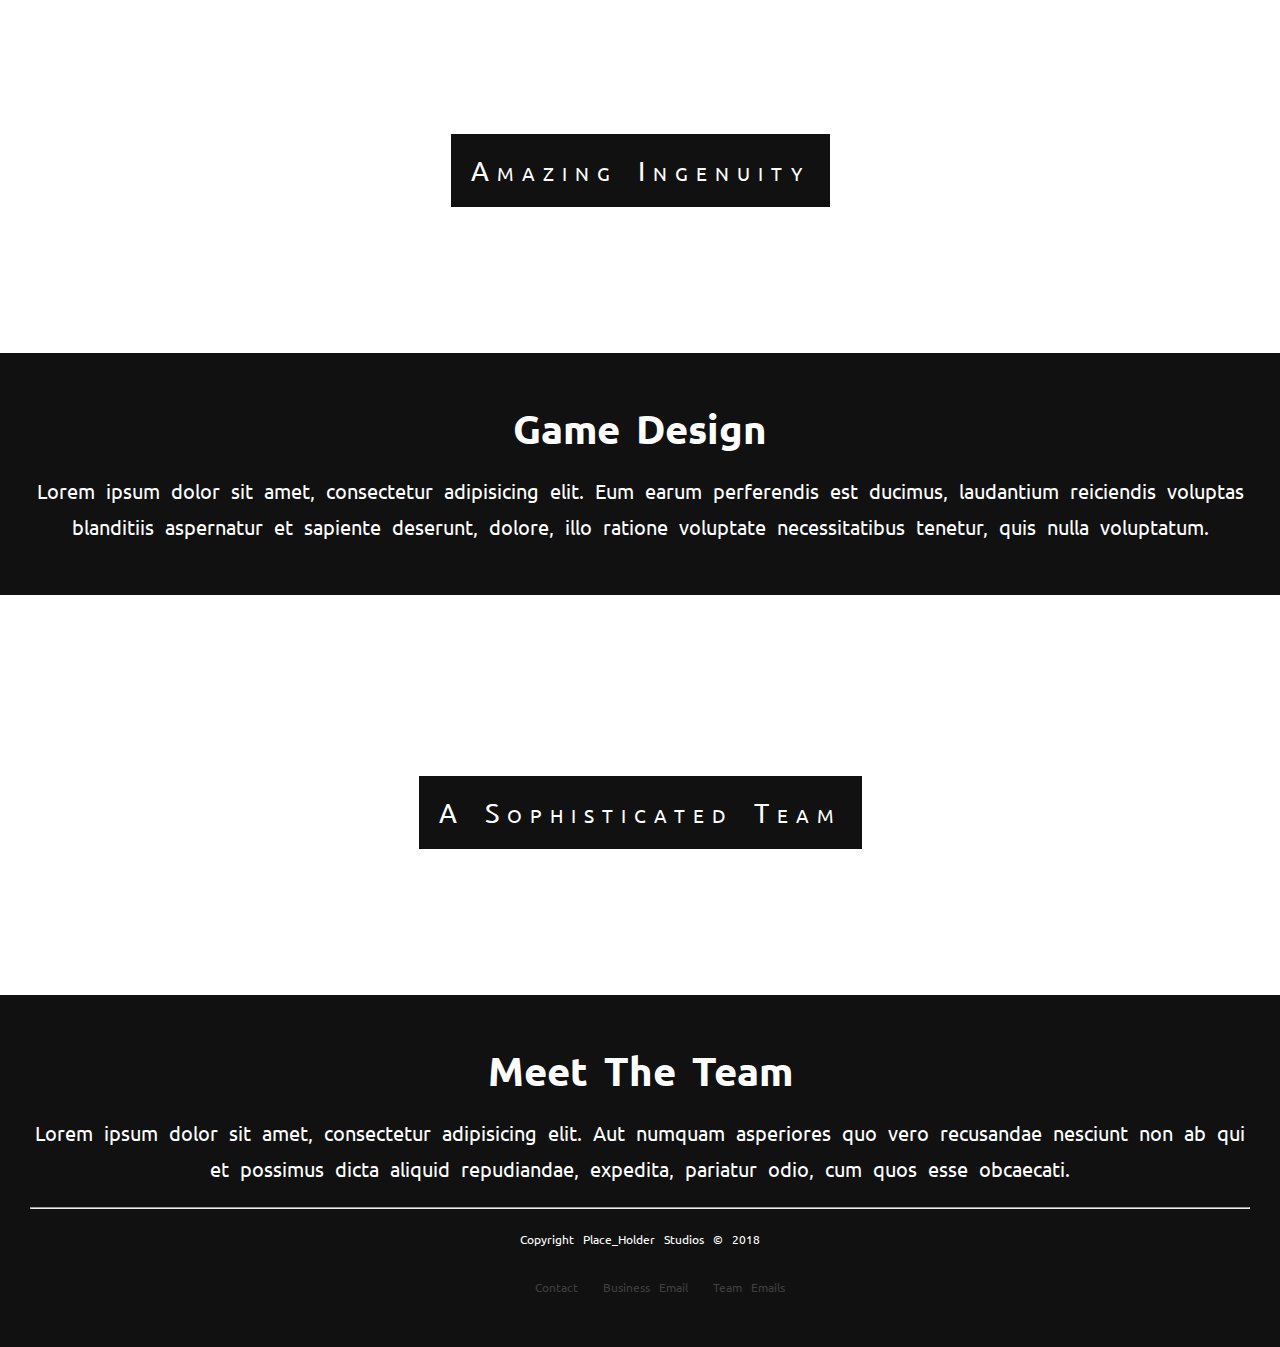
==== commit 37b4b2a8: "Update index.html" ====
--- a/LICENSE.md/index.html
+++ b/LICENSE.md/index.html
@@ -7,7 +7,7 @@
 	</head>	<body>
 	<nav class="navbar">
 		<ul class="navbarItems">
-			<li><button><a href="">Home</a></button></li>
+			<li><button><a href="about.html">About</a></button></li>
 			<li><button><a href="">Contact</a></button></li>
 			<li><button><a href="">About</a></button></li>
 			<li><button><a href="">FAQ</a></button></li>
@@ -33,6 +33,8 @@
 		</header>
 		<article>
 			<p>Lorem ipsum dolor sit amet, consectetur adipisicing elit. Harum fugiat veniam laudantium, eum odio, itaque, dolorum reprehenderit magnam quidem, natus in adipisci tempore vitae voluptas beatae fugit deleniti voluptates minus.</p>
+
+			<p>More info in our <a href="about.html">About Page</a></p>
 		</article>
 	</section>
 	<div class="img2">
@@ -48,8 +50,7 @@
 		</header>
 		<article>
 			<p>Lorem ipsum dolor sit amet, consectetur adipisicing elit. Quidem vero, eveniet optio recusandae mollitia error labore officia vitae ex esse impedit, iste, nemo accusamus tenetur velit molestiae! Libero, recusandae fuga.</p>
-
-			<a href="#"><button id="phButton" align="center">Get PHjs</button></a>
+			<a href="https://github.com/JaydenCHS/PH.js/tree/master"><button id="phButton" align="center">Get PHjs</button></a>
 		</article>
 	</section>
 	<div class="img3">
--- a/LICENSE.md/style.css
+++ b/LICENSE.md/style.css
@@ -151,7 +151,11 @@
 
 #phButton:hover {
 	background-color: #333333;
-	color: #999;
+}
+
+#phButton:active {
+	background-color: #555;
+	font-size: 1.2em;
 }
 
 .foreground {
